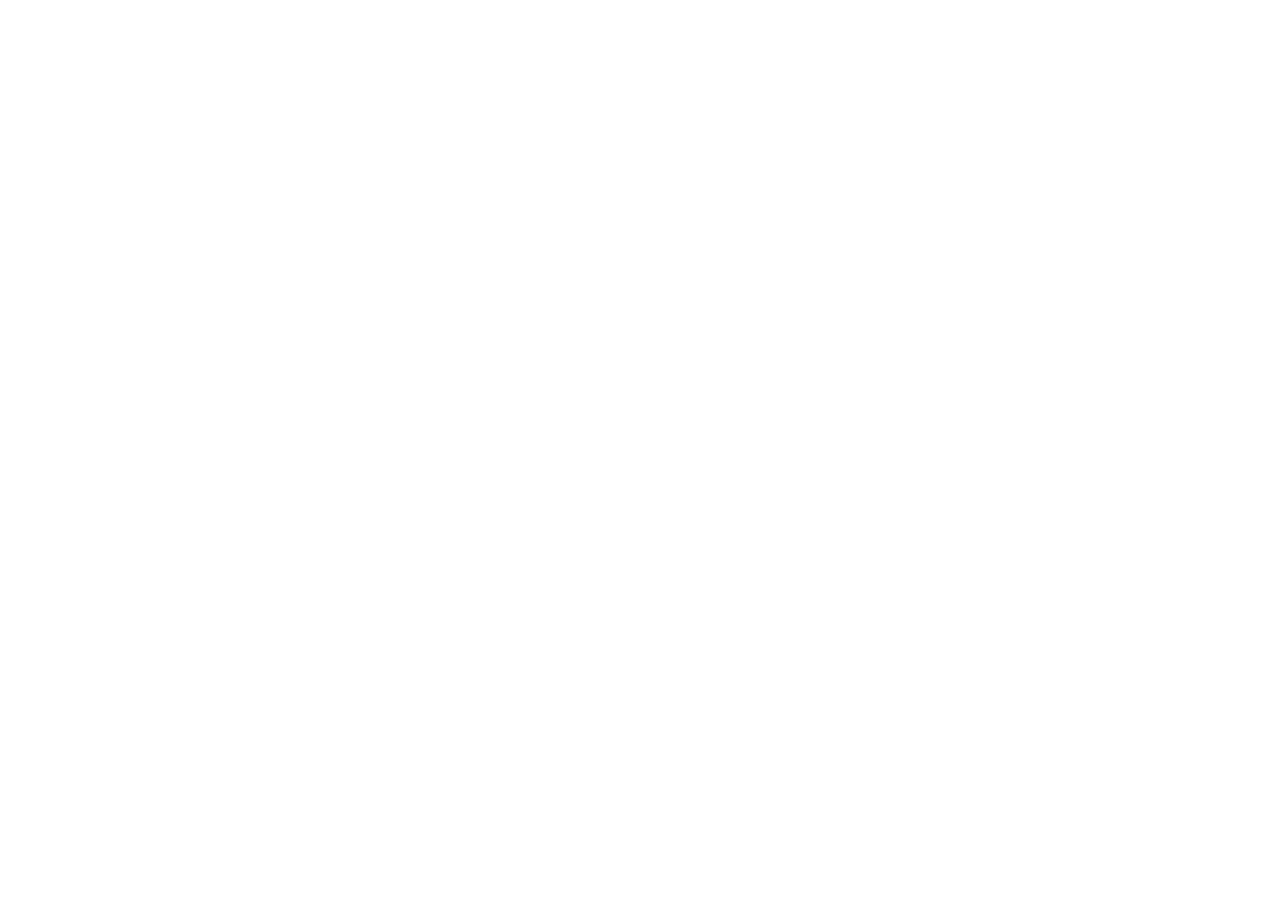
==== index.html @ 6a2f7599 "chore: cria estrutura inicial do projeto" ====
<!DOCTYPE html>
<html lang="pt-BR">
<head>
  <meta charset="UTF-8">
  <meta name="viewport" content="width=device-width, initial-scale=1.0">
  <meta name="description" content="">
  <title>E-commerce de Roupas | Home</title>

  <link rel="stylesheet" href="css/global.css">
  <link rel="stylesheet" href="css/layout.css">
  <link rel="stylesheet" href="css/liquid-glass.css">
  <link rel="stylesheet" href="css/animations.css">
</head>

<body>

  <header class="site-header">
    <nav class="site-nav" aria-label="Navegação principal"></nav>
  </header>

  <main class="site-main">
    <aside class="column column-left" aria-label="Coluna lateral esquerda"></aside>

    <section class="column column-center" aria-label="Conteúdo principal da página inicial"></section>

    <aside class="column column-right" aria-label="Coluna lateral direita"></aside>
  </main>

  <footer class="site-footer"></footer>

  <script src="js/main.js"></script>
</body>
</html>
---- css/global.css ----
/*
GLOBAL.CSS

Aqui vão ficar só as regras que realmente valem pro site inteiro.

Quando a gente começar o CSS, esse arquivo pode receber coisas como:
reset
box-sizing
fonte
cores gerais
variáveis em :root
body
links
imagens
algumas regras de acessibilidade

Se o estilo serve só pra uma página ou componente específico, melhor não jogar aqui.
*/
---- css/layout.css ----
/*
LAYOUT.CSS

Esse arquivo vai cuidar da estrutura das páginas.

O desenho que combinamos é:

HEADER ocupando toda a largura

COLUNA ESQUERDA | COLUNA CENTRAL | COLUNA DIREITA

FOOTER ocupando toda a largura

No desktop, o main deve usar CSS Grid com três colunas.

Como ponto de partida, dá pra testar algo perto disso:
coluna esquerda entre 20% e 25%
coluna central entre 50% e 60%
coluna direita entre 20% e 25%

Não deixei o grid pronto de propósito. Essa parte vai ser feita e revisada pela equipe.

No tablet a gente pode diminuir as laterais ou reorganizar a grade.

No celular, provavelmente vai fazer mais sentido empilhar as áreas. Só precisamos cuidar pra coluna principal continuar fácil de acessar.

Header e footer devem ir de uma ponta até a outra da tela.
*/
---- css/liquid-glass.css ----
/*
LIQUID-GLASS.CSS

O efeito ainda não está pronto. Esse arquivo fica como guia pra gente construir o padrão juntos.

A ideia é usar Liquid Glass em cards, menus, botões, inputs, painéis e modais.

Por onde começar:

1. Transparência

Testar fundos com rgba() ou outra forma de trabalhar com alpha.

2. Blur do que está atrás

Pesquisar:
backdrop-filter
-webkit-backdrop-filter

3. Borda

Uma borda clara e com transparência ajuda a dar sensação de vidro.

4. Profundidade

Vale estudar:
box-shadow
inset
perspective
transform
translateY()
rotateX()
rotateY()

Não precisa exagerar na sombra. A ideia é dar profundidade, não criar uma mancha preta atrás do componente.

5. Reflexo

Dá pra usar:
::before
::after

Esses pseudo-elementos podem criar uma faixa de luz ou reflexo passando pelo vidro.

6. Gradientes

Pesquisar:
linear-gradient()
radial-gradient()

Só vamos manter um padrão. Se cada componente tiver um gradiente diferente, perde a identidade.

7. Hover

Algumas coisas que vale testar:
subir alguns pixels
aumentar um pouco o brilho
mudar a borda de leve
inclinar em 3D
mover um reflexo

8. Botões

Os botões precisam partir de uma base comum. Depois a gente cria variações, por exemplo principal, secundário e alerta.

9. Cards

Todo card precisa seguir o mesmo sistema visual.

No HTML, usamos a tag semântica certa primeiro. Depois entram as classes do efeito.

10. Menu

A estrutura continua sendo:

<header>
  <nav></nav>
</header>

O efeito de vidro entra só no CSS.

11. Acessibilidade

Sempre conferir contraste, foco do teclado e leitura do texto.

12. Movimento reduzido

Quando começar a entrar animação, pesquisar:
prefers-reduced-motion

Uma ordem boa pra montar o efeito é:
transparência
blur
borda
sombra
profundidade
reflexo
hover
animação
responsividade
acessibilidade

A ideia é entender o efeito aos poucos, e não só copiar um bloco pronto da internet.
*/
---- css/animations.css ----
/*
ANIMATIONS.CSS

Aqui vão ficar as animações que forem reaproveitadas em mais de uma parte do site.

Por enquanto não tem animação pronta.

Mais pra frente dá pra testar:
entrada suave
elevação dos cards
reflexo passando pelo vidro
resposta visual dos botões
abertura do menu no celular

Não precisa animar tudo só porque dá. Se começar a atrapalhar a navegação, já passou do ponto.

Quando a gente implementar isso, também precisa olhar o prefers-reduced-motion.
*/
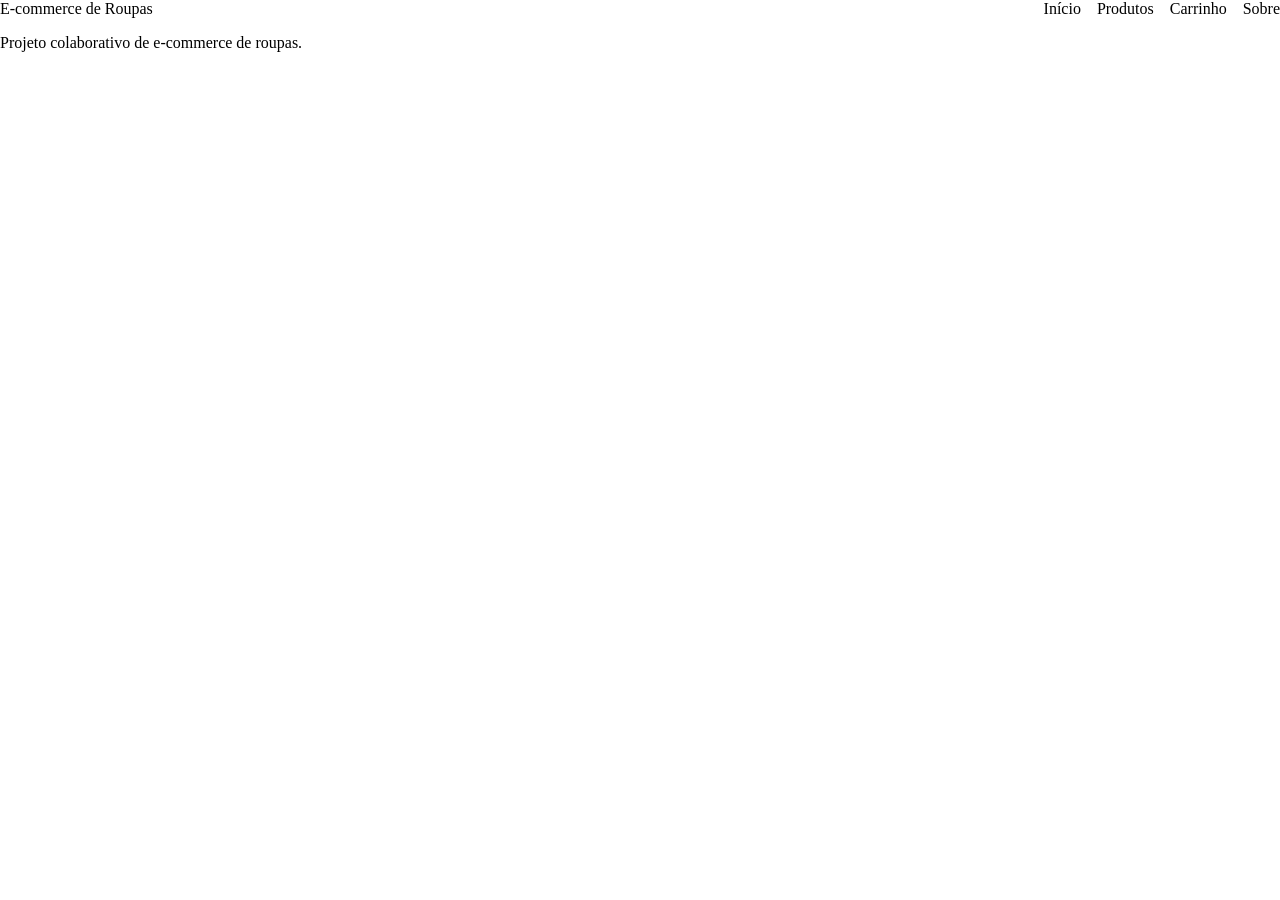
==== commit 35bf4c39: "feat: cria estrutura global das paginas" ====
--- a/index.html
+++ b/index.html
@@ -3,7 +3,7 @@
 <head>
   <meta charset="UTF-8">
   <meta name="viewport" content="width=device-width, initial-scale=1.0">
-  <meta name="description" content="">
+  <meta name="description" content="Página inicial do e-commerce de roupas.">
   <title>E-commerce de Roupas | Home</title>
 
   <link rel="stylesheet" href="css/global.css">
@@ -15,7 +15,16 @@
 <body>
 
   <header class="site-header">
-    <nav class="site-nav" aria-label="Navegação principal"></nav>
+    <nav class="site-nav" aria-label="Navegação principal">
+      <a class="site-brand" href="index.html">E-commerce de Roupas</a>
+
+      <ul class="site-nav-list">
+        <li><a href="index.html" aria-current="page">Início</a></li>
+        <li><a href="produtos.html">Produtos</a></li>
+        <li><a href="carrinho.html">Carrinho</a></li>
+        <li><a href="sobre.html">Sobre</a></li>
+      </ul>
+    </nav>
   </header>
 
   <main class="site-main">
@@ -26,7 +35,9 @@
     <aside class="column column-right" aria-label="Coluna lateral direita"></aside>
   </main>
 
-  <footer class="site-footer"></footer>
+  <footer class="site-footer">
+    <p>Projeto colaborativo de e-commerce de roupas.</p>
+  </footer>
 
   <script src="js/main.js"></script>
 </body>
--- a/css/global.css
+++ b/css/global.css
@@ -1,18 +1,23 @@
 /*
-GLOBAL.CSS
+Aqui ficam só as regras que realmente valem pro projeto inteiro.
+O visual vai sendo criado nas próximas tarefas.
+*/
 
-Aqui vão ficar só as regras que realmente valem pro site inteiro.
+* {
+  box-sizing: border-box;
+}
 
-Quando a gente começar o CSS, esse arquivo pode receber coisas como:
-reset
-box-sizing
-fonte
-cores gerais
-variáveis em :root
-body
-links
-imagens
-algumas regras de acessibilidade
+html,
+body {
+  margin: 0;
+  padding: 0;
+}
 
-Se o estilo serve só pra uma página ou componente específico, melhor não jogar aqui.
-*/
+body {
+  min-height: 100vh;
+}
+
+a {
+  color: inherit;
+  text-decoration: none;
+}
--- a/css/layout.css
+++ b/css/layout.css
@@ -1,28 +1,52 @@
 /*
-LAYOUT.CSS
+Aqui fica a estrutura que todas as páginas compartilham.
 
-Esse arquivo vai cuidar da estrutura das páginas.
+Header e footer usam a largura toda.
+No desktop, o conteúdo principal fica dividido em três colunas.
+Ainda não tem Liquid Glass ou acabamento visual aqui.
+*/
 
-O desenho que combinamos é:
+.site-header,
+.site-footer {
+  width: 100%;
+}
 
-HEADER ocupando toda a largura
+.site-nav {
+  display: flex;
+  align-items: center;
+  justify-content: space-between;
+  width: 100%;
+}
 
-COLUNA ESQUERDA | COLUNA CENTRAL | COLUNA DIREITA
+.site-nav-list {
+  display: flex;
+  gap: 1rem;
+  margin: 0;
+  padding: 0;
+  list-style: none;
+}
 
-FOOTER ocupando toda a largura
+.site-main {
+  display: grid;
+  grid-template-columns: minmax(0, 1fr) minmax(0, 2fr) minmax(0, 1fr);
+  width: 100%;
+}
 
-No desktop, o main deve usar CSS Grid com três colunas.
+.column {
+  min-width: 0;
+}
 
-Como ponto de partida, dá pra testar algo perto disso:
-coluna esquerda entre 20% e 25%
-coluna central entre 50% e 60%
-coluna direita entre 20% e 25%
+@media (max-width: 900px) {
+  .site-main {
+    grid-template-columns: 1fr;
+  }
 
-Não deixei o grid pronto de propósito. Essa parte vai ser feita e revisada pela equipe.
+  .site-nav {
+    flex-direction: column;
+    align-items: flex-start;
+  }
 
-No tablet a gente pode diminuir as laterais ou reorganizar a grade.
-
-No celular, provavelmente vai fazer mais sentido empilhar as áreas. Só precisamos cuidar pra coluna principal continuar fácil de acessar.
-
-Header e footer devem ir de uma ponta até a outra da tela.
-*/
+  .site-nav-list {
+    flex-wrap: wrap;
+  }
+}
